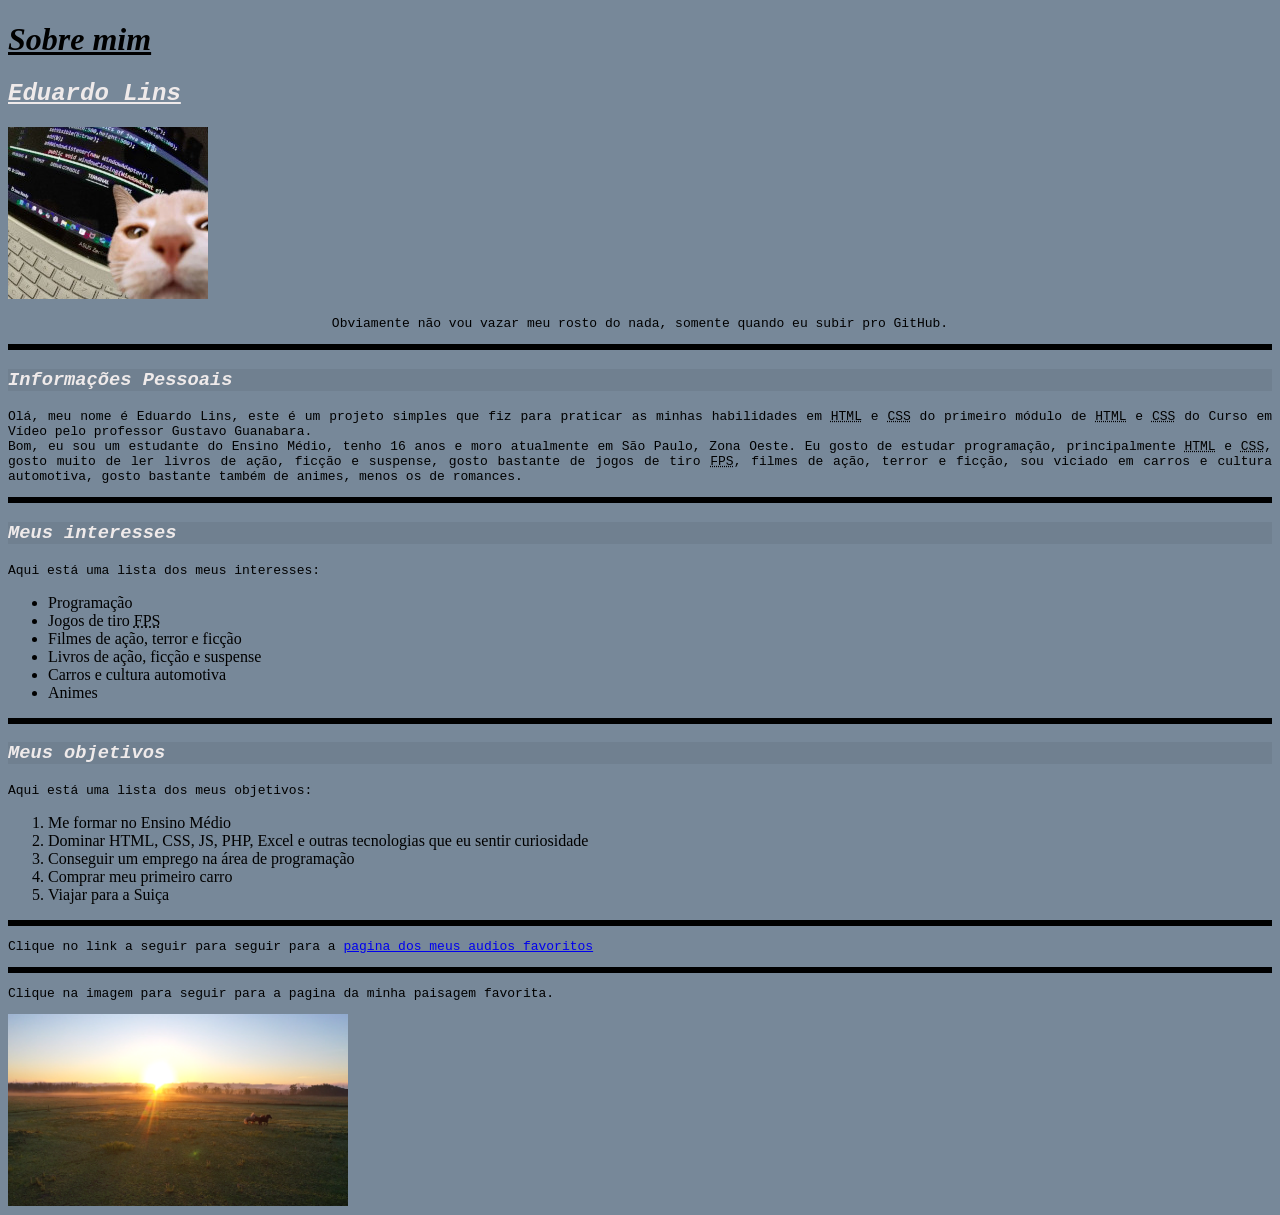
==== Sobre mim/index.html @ 603ec80d "Adiciona projeto Sobre Mim" ====
<!DOCTYPE html>
<html lang="pt-br">
<head>
    <meta charset="UTF-8">
    <meta name="viewport" content="width=device-width, initial-scale=1.0">
    <title>Sobre mim</title>
    <link rel="stylesheet" href="style.css">
</head>
<body>
    <h1> <em>Sobre mim</em> </h1>
    <h2> <em><ins>Eduardo Lins</ins></em> </h2>
    <img src="imagens/fotoextra.jpeg" alt="Foto minha"> <p style="text-align: center;">Obviamente não vou vazar meu rosto do nada, somente quando eu subir pro GitHub.</p>
    <hr>
    <h3> <em>Informações Pessoais</em>
    </h3>
    <P> Olá, meu nome é Eduardo Lins, este é um projeto simples que fiz para praticar as minhas habilidades em <abbr title="Hypertext Markup Language">HTML</abbr> e <abbr title="Cascading Style Sheets">CSS</abbr> do primeiro módulo de <abbr title="Hypertext Markup Language">HTML</abbr> e <abbr title="Cascading Style Sheets">CSS</abbr> do Curso em Vídeo pelo professor Gustavo Guanabara. <br>
    Bom, eu sou um estudante do Ensino Médio, tenho 16 anos e moro atualmente em São Paulo, Zona Oeste. Eu gosto de estudar programação, principalmente <abbr title="Hypertext Markup Language">HTML</abbr> e <abbr title="Cascading Style Sheets">CSS</abbr>, gosto muito de ler livros de ação, ficção e suspense, gosto bastante de jogos de tiro <abbr title="First-Person Shooter">FPS</abbr>, filmes de ação, terror e ficção, sou viciado em carros e cultura automotiva, gosto bastante também de animes, menos os de romances. <br>
    </P>
    <hr>
    <h3> <em>Meus interesses</em> </h3>
    <p> Aqui está uma lista dos meus interesses: </p>
    <ul>
        <li>Programação</li>
        <li>Jogos de tiro <abbr title="First-Person Shooter">FPS</abbr></li>
        <li>Filmes de ação, terror e ficção</li>
        <li>Livros de ação, ficção e suspense</li>
        <li>Carros e cultura automotiva</li>
        <li>Animes</li>
    </ul>
    <hr>
    <h3> <em>Meus objetivos</em> </h3>
    <p> Aqui está uma lista dos meus objetivos: </p>
    <ol>
        <li>Me formar no Ensino Médio</li>
        <li>Dominar HTML, CSS, JS, PHP, Excel e outras tecnologias que eu sentir curiosidade</li>
        <li>Conseguir um emprego na área de programação</li>
        <li>Comprar meu primeiro carro</li>
        <li>Viajar para a Suiça</li>
    </ol>
    <hr>
    <a href="pag03.html"> </a>
    <p> Clique no link a seguir para seguir para a <a href="pag02.html" rel="next" target="_self">pagina dos meus audios favoritos</a> <br>
    </p>
    <hr> 
    <p> Clique na imagem para seguir para a pagina da minha paisagem favorita.</p>
    <a href="pag03.html" rel="next" target="_self"> <img src="imagens/nascerdosol.png" alt="Nascer do Sol" width="340" height="192"> </a>
</body>
</html>
---- Sobre mim/style.css ----
@charset "UTF-8"; 
  body {
            background-color: lightslategrey;
        } 
        h1 {
            font-family: 'Georgia', Times, serif;
            text-decoration: underline;
        }
        h2 {
            font-family: 'Courier New', Courier, monospace;
            color: rgb(239, 234, 234);
        }
        h3 {
            font-family: 'merriweather', monospace;
            color: rgb(239, 234, 234);
            background-color: slategrey;
        }
        p {
            font-family: monospace;
            text-align: justify;
            
        }
        hr {
            border: 3px solid black;
        }
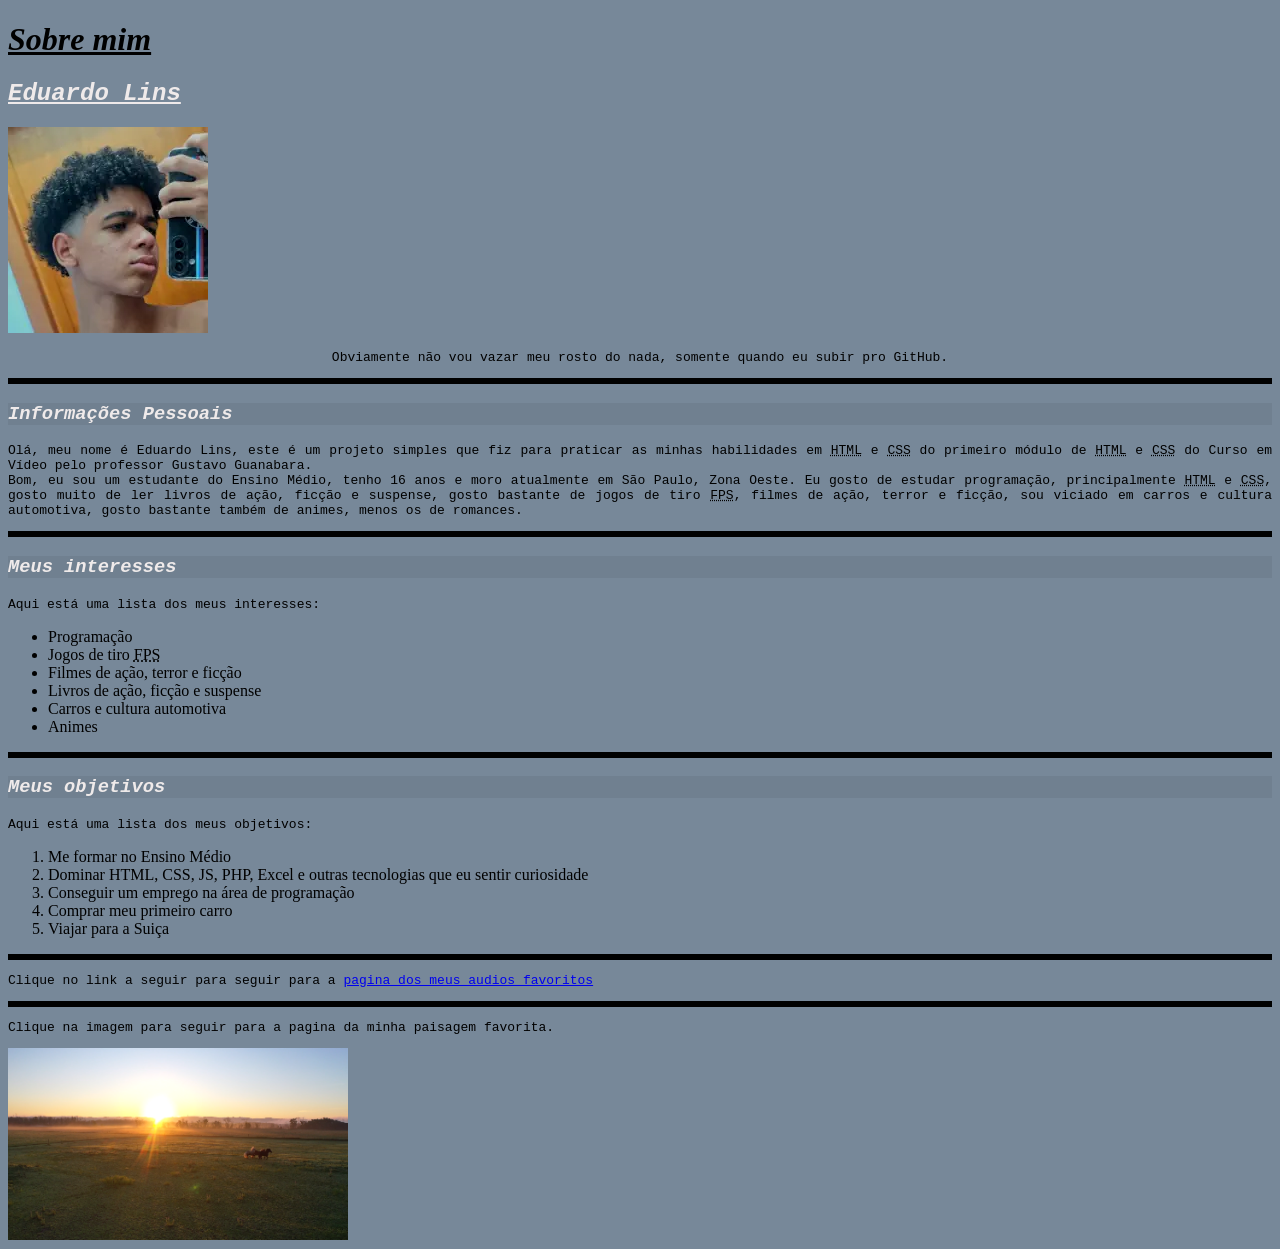
==== commit d47505f6: "pequenas correções" ====
--- a/Sobre mim/index.html
+++ b/Sobre mim/index.html
@@ -9,7 +9,7 @@
 <body>
     <h1> <em>Sobre mim</em> </h1>
     <h2> <em><ins>Eduardo Lins</ins></em> </h2>
-    <img src="imagens/fotoextra.jpeg" alt="Foto minha"> <p style="text-align: center;">Obviamente não vou vazar meu rosto do nada, somente quando eu subir pro GitHub.</p>
+    <img src="imagens/Eu-200.webp" alt="Foto minha"> <p style="text-align: center;">Obviamente não vou vazar meu rosto do nada, somente quando eu subir pro GitHub.</p>
     <hr>
     <h3> <em>Informações Pessoais</em>
     </h3>
